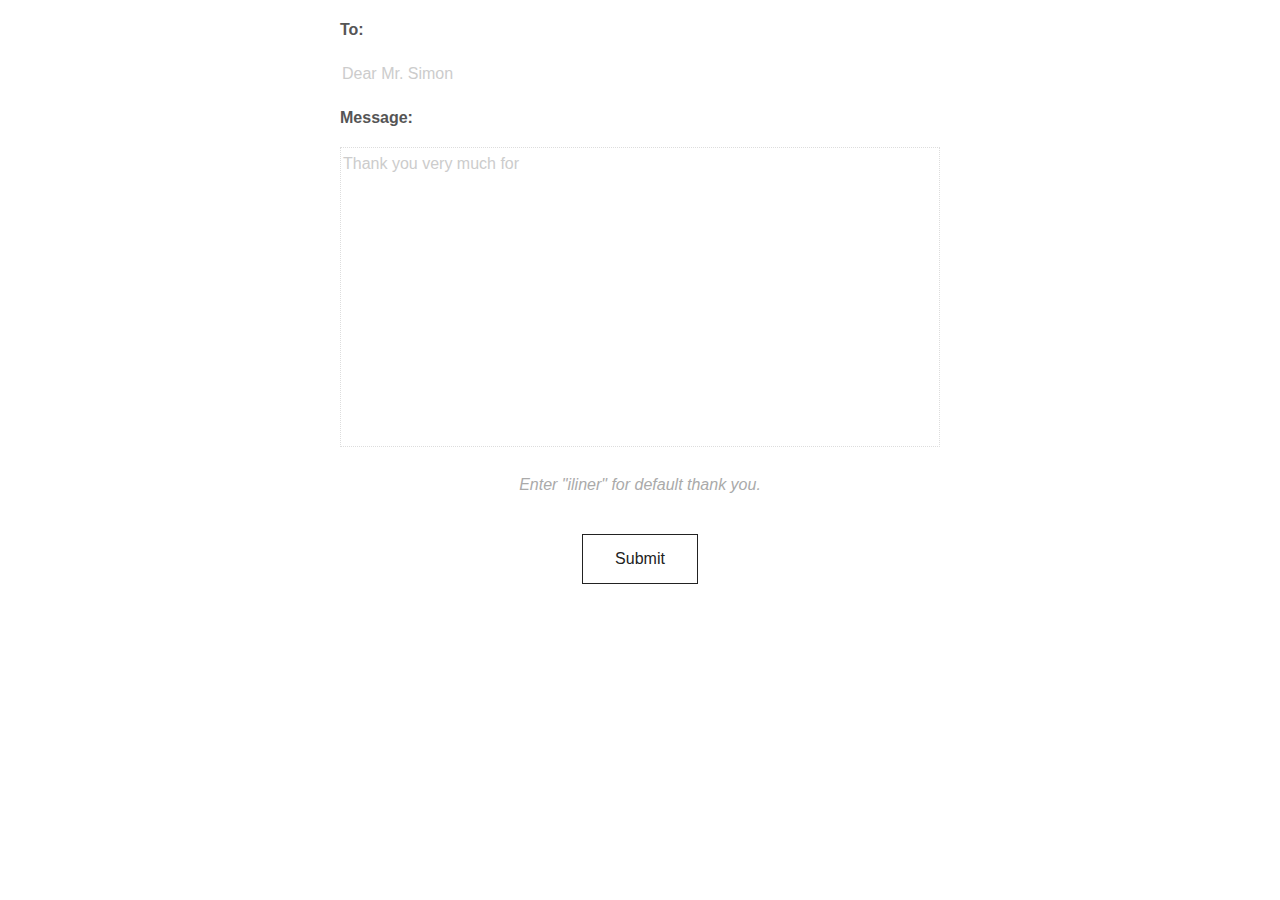
==== email/index.html @ 86c61c5c "Added logo white for email" ====
<!DOCTYPE html>
<html lang="en">

<head>
    <title>Steven Simon</title>
    <meta charset="utf-8">
    <meta name="viewport" content="width=device-width">
    <link rel="SHORTCUT ICON" HREF="https://stevenraysimon.github.io/caricatures/images/favicon.ico">
    <style type="text/css">
        /* Client specific styles */
        #outlook a {
            padding: 0;
        }

        .ReadMsgBody,
        .ExternalClass {
            width: 100%;
        }

        .ExternalClass,
        .ExternalClass p,
        .ExternalClass span,
        .ExternalClass font,
        .ExternalClass td,
        .ExternalClass div {
            line-height: 100%;
        }

        body,
        table,
        td,
        a {
            -webkit-text-size-adjust: 100%;
            -ms-text-size-adjust: 100%;
        }

        table,
        td {
            mso-table-lspace: 0pt;
            mso-table-rspace: 0pt;
        }

        img {
            -ms-interpolation-mode: bicubic;
        }

        /* Reset styles */
        body {
            margin: 0;
            padding: 0;
        }

        img {
            border: 0;
            height: auto;
            line-height: 100%;
            outline: none;
            text-decoration: none;
        }

        table {
            border-collapse: collapse !important;
        }

        body {
            height: 100% !important;
            margin: 0;
            padding: 0;
            width: 100% !important;
        }

        /* Mobile Styles */
        @media screen and (max-width: 525px) {

            /* Full Width Tables */
            table[class="responsive-table"] {
                width: 100% !important;
            }

            /* Full Width Images */
            img[class="img-max"] {
                max-width: 100% !important;
                height: auto !important;

            }

        }

        #copyMe {
            display: block;
            position: relative;
            z-index: 0;
            display: none;
            background-color: #fff;
        }



        #formInput {
            display: block;
            position: absolute;
            background-color: white;
            width: 100%;
            height: 100%;
            margin: auto;
            text-align: center;
            font-family: Verdana, sans-serif;
            font-weight: 700;
            font-size: 1em;
            color: #555;
            line-height: 27px;
            -webkit-font-smoothing: antialiased !important;
            -moz-osx-font-smoothing: grayscale;
            z-index: 1;
        }

        #formInput textarea {
            width: 100%;
            height: 300px;
            margin: 0 auto;
            box-sizing: border-box;
            -moz-box-sizing: border-box;
            -webkit-box-sizing: border-box;
            border: 1px #DDD dotted;
            font-family: Verdana, sans-serif;
            font-weight: 300;
            font-size: 1em;
            color: #555;
            line-height: 27px;
            -webkit-font-smoothing: antialiased !important;
            -moz-osx-font-smoothing: grayscale;
            resize: none;
            outline: 0;
        }

        #hint {
            font-family: Verdana, sans-serif;
            font-weight: 300;
            font-size: 1em;
            color: #AAA;
            line-height: 27px;
            -webkit-font-smoothing: antialiased !important;
            -moz-osx-font-smoothing: grayscale;
            font-style: italic;
        }

        #to {
            font-family: Verdana, sans-serif;
            font-weight: 300;
            font-size: 1em;
            color: #555;
            line-height: 27px;
            -webkit-font-smoothing: antialiased !important;
            -moz-osx-font-smoothing: grayscale;
            width: 100%;
            box-sizing: border-box;
            -moz-box-sizing: border-box;
            -webkit-box-sizing: border-box;
            border: 0;
            outline: 0;
        }

        ::placeholder {
            color: #CCC;
        }

        .formText {
            float: left;
        }

        form {
            max-width: 600px;
            background-color: white;
            margin: auto;
            padding: 0 20px 0 20px;
        }

        #submito,
        #copyo {
            background-color: white;
            border: 1px #222 solid;
            color: #222;
            padding: 15px 32px;
            text-align: center;
            text-decoration: none;
            display: inline-block;
            margin-top: 20px;
            font-size: 16px;
            font-family: Verdana, sans-serif;
            outline: 0;
            margin-bottom: 40px;
            -webkit-appearance: none;
            border-radius: 0px;
        }

        #copyo {
            margin: auto;
            display: block;
            margin-bottom: 40px;
        }

        #submito:hover,
        #copyo:hover {
            background-color: #222;
            color: white;
            cursor: pointer;
            outline: 0;
        }

        #submito:active,
        #copyo:active {
            background-color: #000;
            outline: 0;
        }

        .rawLogo {
            font-family: 'Montserrat', Verdana, sans-serif;
            font-size: 1.5em;
            color: #222;
            line-height: 27px;
            -webkit-font-smoothing: antialiased !important;
            -moz-osx-font-smoothing: grayscale;
            text-align: center;
            text-transform: lowercase;
            font-weight: 500;
        }

        .rawLogo:hover {
            color: #444;
            transition: 0.6s;
        }

        .rawLogo:active {
            color: #000;
            transition: 0s;
        }

        @media (prefers-color-scheme: dark) {
            .dark-theme {
                display: block !important;
            }

            .light-theme {
                display: none !important;
            }
        }
    </style>
</head>

<script src="https://code.jquery.com/jquery-3.6.1.slim.min.js"
    integrity="sha256-w8CvhFs7iHNVUtnSP0YKEg00p9Ih13rlL9zGqvLdePA=" crossorigin="anonymous"></script>
<script type="text/javascript">
    document.addEventListener("DOMContentLoaded", function () {

        $('#submito').click(function () {

            $('#copyMe').css('display', 'block');
            //Put in the date
            $('#date').text(formatDate(new Date()));

            //Get the values
            var to = document.getElementById('to').value;
            var message = document.getElementById('message').value;

            if (to == '') {
                alert("Send to who?");
            } else {
                to = to + ',';
                $('#who').text(to);

                if (message == '') {
                    alert("Where's the message?");
                } else {
                    var portfolio = '<a href="https://stevenraysimon.github.io/caricatures/" target="_blank"style="color:#437DFF;text-decoration:none;">stevenraysimon.github.io/caricatures</a>';
                    portfolio = $(portfolio);
                    //portfolio = $('textarea').html().replace(/\n/g, "<br />")

                    // mylink = mylink.style.color = '#Ff0';
                    if (message.indexOf('iliner') > -1) {

                        var event = prompt("Event:");
                        var eventDate = prompt("Date:");
                        message = message.replace('iliner', 'My name is Steven and I do caricatures. I was wondering if I could do caricatures at ' + event + ' on ' + eventDate + '. This would be of no cost to you. You can learn more about me by visiting my website ');
                        $('#letter').text(message);
                        $('#letter').append(portfolio);
                        $('#letter').append('. ');

                        $('#formInput').css('display', 'none');
                    } else {
                        $('#letter').text(message);
                        $('#formInput').css('display', 'none');
                    }
                }

            }

        });//Submit Button click

        $('#copyo').click(function () {

            //Select the text
            selectText('copyMe');
            document.execCommand('copy');

        });//Copy Button click

    });//Doc Ready


    function formatDate(date) {
        var monthNames = [
            "January", "February", "March",
            "April", "May", "June", "July",
            "August", "September", "October",
            "November", "December"
        ];

        var day = date.getDate();
        var monthIndex = date.getMonth();
        var year = date.getFullYear();

        return monthNames[monthIndex] + ' ' + day + ', ' + year;
    }

    function selectText(containerid) {
        if (document.selection) { // IE
            var range = document.body.createTextRange();
            range.moveToElementText(document.getElementById(containerid));
            range.select();
        } else if (window.getSelection) {
            var range = document.createRange();
            range.selectNode(document.getElementById(containerid));
            window.getSelection().removeAllRanges();
            window.getSelection().addRange(range);
        }
    }
</script>

<div id="formInput">
    <form>
        <p class="formText">To:</p>
        <input id="to" type="text" placeholder="Dear Mr. Simon"><br>
        <p class="formText">Message:</p>
        <textarea id="message" placeholder="Thank you very much for"></textarea>
    </form>
    <p id="hint">Enter "iliner" for default thank you.</p>
    <input id="submito" type="submit" value="Submit">
</div>

<body style="margin: 0; padding: 0">
    <!--Hidden Preheader text-->
    <div
        style="display: none; font-size: 1px; color: #fefefe; line-height: 1px; font-family:Verdana, sans-serif; max-height: 0px; max-width: 0px; opacity: 0; overflow: hidden;">
        Thank you for your time!</div>

    <div id="copyMe">
        <!--Logo-->
        <table border="0" cellpadding="0" cellspacing="0" width="100%"><!--body-->
            <tr>
                <td>
                    <table border="0" cellpadding="0" cellspacing="0" class="responsive-table"
                        style="margin: auto; max-width:600px;"><!--wrapper-->
                        <tr>
                            <td>
                                <table border="0" cellpadding="0" cellspacing="0" width="100%"
                                    style="text-align: center;"><!--content-->
                                    <tr>
                                        <td><a href="https://stevenraysimon.github.io/caricatures/" target="_blank"
                                                style="text-decoration: none;"><img
                                                    src="https://stevenraysimon.github.io/caricatures/images/logo.png"
                                                    alt="Steven Simon Logo"
                                                    style="max-width: 200px; padding: 30px; display: block;"
                                                    class="dark-theme"><img
                                                    src="https://stevenraysimon.github.io/caricatures/images/logo-white.png"
                                                    alt="Steven Simon Logo"
                                                    style="max-width: 200px; padding: 30px; display: none;"
                                                    class="light-theme"></a></td>
                                    </tr>
                                </table>
                            </td>
                        </tr>
                    </table>
                </td>
            </tr>
        </table>
        <!--Text-->
        <table border="0" cellpadding="0" cellspacing="0" width="100%"><!--body-->
            <tr>
                <td bgcolor="#ffffff" align="center" style="padding: 15px 15px 60px 15px;" class="section-padding">
                    <table border="0" cellpadding="0" cellspacing="0" class="responsive-table"
                        style="margin: auto;  max-width:600px;"><!--wrapper-->
                        <tr>
                            <td>
                                <table border="0" cellpadding="0" cellspacing="0" width="100%"
                                    style="text-align: left;"><!--content-->
                                    <tr>
                                        <td id="date"
                                            style="font-family:Verdana, sans-serif;font-weight: 300;font-size: 1em;color: #222;line-height: 27px;-webkit-font-smoothing: antialiased !important;-moz-osx-font-smoothing: grayscale;font-weight:300; padding-top:20px;">
                                            date</td>
                                    </tr>
                                    <tr>
                                        <td id="who"
                                            style="font-family:Verdana, sans-serif;font-weight: 300;font-size: 1em;color: #222;line-height: 27px;-webkit-font-smoothing: antialiased !important;-moz-osx-font-smoothing: grayscale;font-weight:300; padding-top:20px;">
                                            who</td>
                                    </tr>
                                    <tr>
                                        <td id="letter"
                                            style="font-family:Verdana, sans-serif;font-weight: 300;font-size: 1em;color: #222;line-height: 27px;-webkit-font-smoothing: antialiased !important;-moz-osx-font-smoothing: grayscale;font-weight:300; padding-top:20px;">
                                            message</td>
                                    </tr>
                                    <tr>
                                        <td
                                            style="font-family:Verdana, sans-serif;font-weight: 300;font-size: 1em;color: #222;line-height: 27px;-webkit-font-smoothing: antialiased !important;-moz-osx-font-smoothing: grayscale;font-weight:300; padding-top:20px;">
                                            Thank you very much!<br>Steven Simon<br>
                                        </td>
                                    </tr>
                                    <tr>
                                        <td style="text-decoration:none;">
                                            <a style="color: #437DFF;text-decoration: none; font-family:Verdana, sans-serif;font-weight: 300;font-size: 1em;"
                                                href="tel:346.373.0801" target="_blank"
                                                title="phone">346.373.0801</a><br>
                                            <a style="color: #437DFF;text-decoration: none; font-family:Verdana, sans-serif;font-weight: 300;font-size: 1em;"
                                                href="mailto:stevenraysimon@gmail.com"
                                                title="email">stevenraysimon@gmail.com</a><br>
                                            <a style="color:#437DFF;text-decoration:none; font-family:Verdana, sans-serif;font-weight: 300;font-size: 1em;"
                                                href="https://stevenraysimon.github.io/caricatures/" target="_blank"
                                                title="portfolio">stevenraysimon.github.io/caricatures</a>
                                        </td>
                                    </tr>
                                </table>
                            </td>
                        </tr>
                    </table>
                </td>
            </tr>
        </table>
    </div><!--Close copyMe-->
    <input id="copyo" type="submit" value="Copy">
</body>

</html>
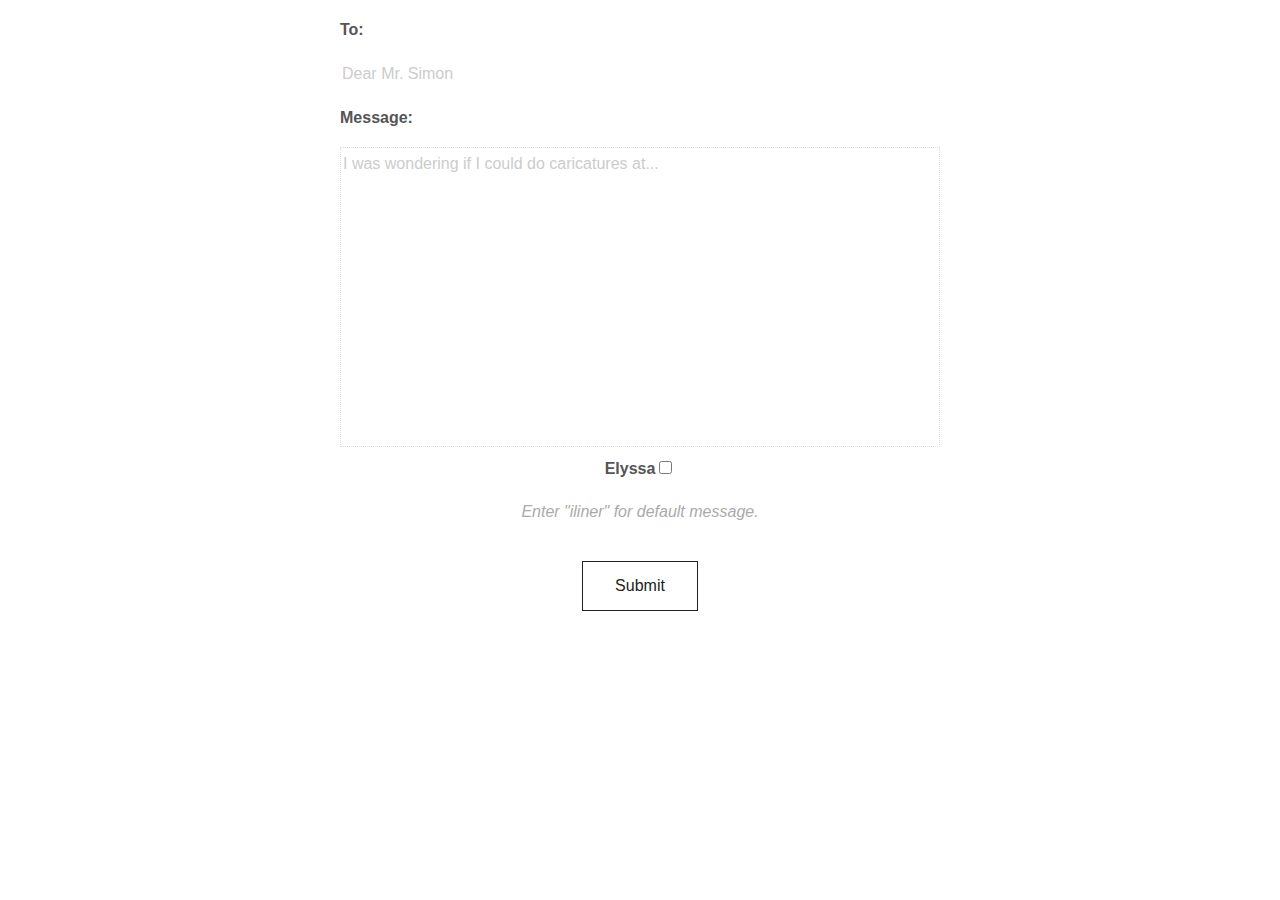
==== commit 4a89205e: "Added Elyssa to email" ====
--- a/email/index.html
+++ b/email/index.html
@@ -252,6 +252,26 @@
 <script type="text/javascript">
     document.addEventListener("DOMContentLoaded", function () {
 
+        $('#elyssa').css('display', 'none');
+        $('#elyssa-name').css('display', 'none');
+
+        // If Elyssa
+        $('#elyssa-check').change(function () {
+
+            if ($('#elyssa-check').is(':checked')) {
+                $('#steven').css('display', 'none');
+                $('#steven-name').css('display', 'none');
+                $('#elyssa').css('display', 'block');
+                $('#elyssa-name').css('display', 'block');
+            } else {
+                $('#elyssa').css('display', 'none');
+                $('#elyssa-name').css('display', 'none');
+                $('#steven').css('display', 'block');
+                $('#steven-name').css('display', 'block');
+            }
+
+        });//Elyssa checked
+
         $('#submito').click(function () {
 
             $('#copyMe').css('display', 'block');
@@ -280,7 +300,19 @@
 
                         var event = prompt("Event:");
                         var eventDate = prompt("Date:");
-                        message = message.replace('iliner', 'My name is Steven and I do caricatures. I was wondering if I could do caricatures at ' + event + ' on ' + eventDate + '. This would be of no cost to you. You can learn more about me by visiting my website ');
+                        var name = 'Steven';
+                        var work = 'do caricatures';
+                        var noun = 'I';
+                        if ($('#elyssa-check').is(':checked')) {
+                            name = 'Elyssa';
+                            work = 'manage caricature events';
+                            noun = 'we';
+                        } else {
+                            name = 'Steven';
+                            work = 'draw caricatures';
+                            noun = 'I';
+                        }
+                        message = message.replace('iliner', 'My name is ' + name + ' and I ' + work + '. I was wondering if ' + noun + ' could do caricatures at ' + event + ' on ' + eventDate + '. This would be of no cost to you. You can learn more about Caricatures by Steven Simon by visiting ');
                         $('#letter').text(message);
                         $('#letter').append(portfolio);
                         $('#letter').append('. ');
@@ -341,9 +373,10 @@
         <p class="formText">To:</p>
         <input id="to" type="text" placeholder="Dear Mr. Simon"><br>
         <p class="formText">Message:</p>
-        <textarea id="message" placeholder="Thank you very much for"></textarea>
+        <textarea id="message" placeholder="I was wondering if I could do caricatures at..."></textarea>
+        <label for="checkbox">Elyssa</label><input type="checkbox" id="elyssa-check" name="checkbox">
     </form>
-    <p id="hint">Enter "iliner" for default thank you.</p>
+    <p id="hint">Enter "iliner" for default message.</p>
     <input id="submito" type="submit" value="Submit">
 </div>
 
@@ -409,12 +442,29 @@
                                             message</td>
                                     </tr>
                                     <tr>
-                                        <td
-                                            style="font-family:Verdana, sans-serif;font-weight: 300;font-size: 1em;color: #222;line-height: 27px;-webkit-font-smoothing: antialiased !important;-moz-osx-font-smoothing: grayscale;font-weight:300; padding-top:20px;">
-                                            Thank you very much!<br>Steven Simon<br>
+                                        <td style="font-family:Verdana, sans-serif;font-weight: 300;font-size: 1em;color: #222;line-height: 27px;-webkit-font-smoothing: antialiased !important;-moz-osx-font-smoothing: grayscale;font-weight:300; padding-top:20px;"
+                                            id="elyssa-name">
+                                            Thank you very much!<br>Elyssa Tobias<br><i>Event Manager</i><br>
                                         </td>
-                                    </tr>
-                                    <tr>
+                                        <td style="font-family:Verdana, sans-serif;font-weight: 300;font-size: 1em;color: #222;line-height: 27px;-webkit-font-smoothing: antialiased !important;-moz-osx-font-smoothing: grayscale;font-weight:300; padding-top:20px;"
+                                            id="steven-name">
+                                            Thank you very much!<br>Steven Simon<br><i>Caricaturist & Owner</i><br>
+                                        </td>
+                                    </tr>
+                                    <tr id="elyssa">
+                                        <td style="text-decoration:none;">
+                                            <a style="color: #437DFF;text-decoration: none; font-family:Verdana, sans-serif;font-weight: 300;font-size: 1em;"
+                                                href="tel:713.628.7966" target="_blank"
+                                                title="phone">713.628.7966</a><br>
+                                            <a style="color: #437DFF;text-decoration: none; font-family:Verdana, sans-serif;font-weight: 300;font-size: 1em;"
+                                                href="mailto:elyssateresa@gmail.com"
+                                                title="email">elyssateresa@gmail.com</a><br>
+                                            <a style="color:#437DFF;text-decoration:none; font-family:Verdana, sans-serif;font-weight: 300;font-size: 1em;"
+                                                href="https://stevenraysimon.github.io/caricatures/" target="_blank"
+                                                title="portfolio">stevenraysimon.github.io/caricatures</a>
+                                        </td>
+                                    </tr>
+                                    <tr id="steven">
                                         <td style="text-decoration:none;">
                                             <a style="color: #437DFF;text-decoration: none; font-family:Verdana, sans-serif;font-weight: 300;font-size: 1em;"
                                                 href="tel:346.373.0801" target="_blank"
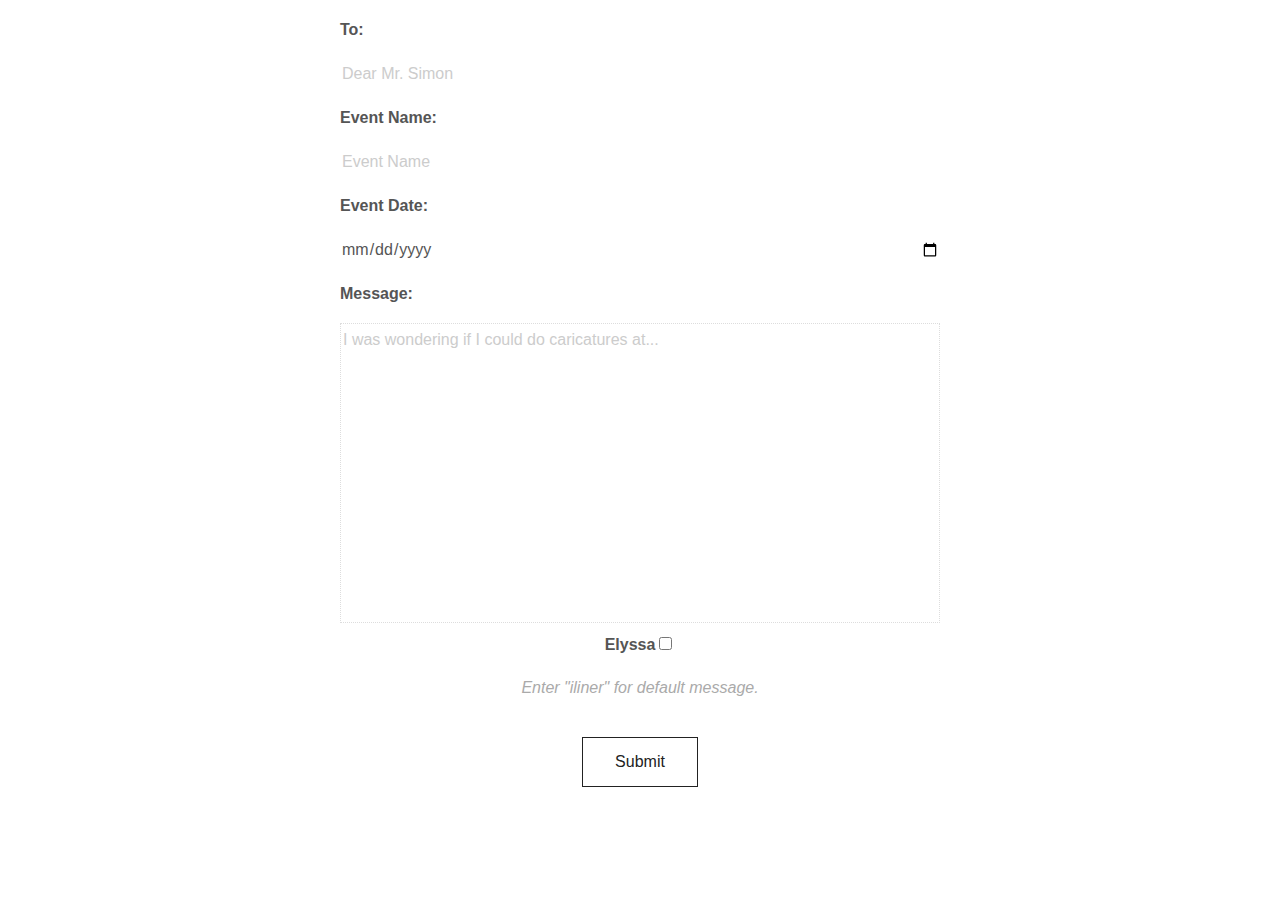
==== commit da9f709b: "Fixed email form" ====
--- a/email/index.html
+++ b/email/index.html
@@ -144,7 +144,7 @@
             font-style: italic;
         }
 
-        #to {
+        .formInput {
             font-family: Verdana, sans-serif;
             font-weight: 300;
             font-size: 1em;
@@ -188,12 +188,28 @@
             font-size: 16px;
             font-family: Verdana, sans-serif;
             outline: 0;
-            margin-bottom: 40px;
+            margin-bottom: 30px;
             -webkit-appearance: none;
             border-radius: 0px;
         }
 
-        #copyo {
+        #copyHtmlBtn {
+            font-family: Verdana, sans-serif;
+            text-align: center;
+            font-size: 90%;
+            color: #999;
+        }
+
+        #copyHtmlBtn:hover {
+            color: #777;
+        }
+
+        #copyHtmlBtn:active {
+            color: #555;
+        }
+
+        #copyo,
+        #copyHtmlBtn {
             margin: auto;
             display: block;
             margin-bottom: 40px;
@@ -244,6 +260,16 @@
                 display: none !important;
             }
         }
+
+        @media (prefers-color-scheme: light) {
+            .dark-theme {
+                display: none !important;
+            }
+
+            .light-theme {
+                display: block !important;
+            }
+        }
     </style>
 </head>
 
@@ -280,7 +306,17 @@
 
             //Get the values
             var to = document.getElementById('to').value;
+            var event = document.getElementById('event').value;
+            var eventDate = document.getElementById("eventDate").value;
             var message = document.getElementById('message').value;
+
+            //Set the date
+            var eventDateObject = new Date(eventDate);
+            eventDateObject.setHours(0, 0, 0, 0); // Set time to midnight
+            eventDateObject.setDate(eventDateObject.getDate() + 1); // Increase date by one day
+            var formattedEventDate = convertDate(eventDateObject);
+            var dayOfWeekDay = getDayOfWeek(eventDateObject);
+            eventDate = dayOfWeekDay + ' ' + formattedEventDate;
 
             if (to == '') {
                 alert("Send to who?");
@@ -298,10 +334,9 @@
                     // mylink = mylink.style.color = '#Ff0';
                     if (message.indexOf('iliner') > -1) {
 
-                        var event = prompt("Event:");
-                        var eventDate = prompt("Date:");
+                        // var eventDate = prompt("Date:");
                         var name = 'Steven';
-                        var work = 'do caricatures';
+                        var work = 'draw caricatures';
                         var noun = 'I';
                         if ($('#elyssa-check').is(':checked')) {
                             name = 'Elyssa';
@@ -312,7 +347,7 @@
                             work = 'draw caricatures';
                             noun = 'I';
                         }
-                        message = message.replace('iliner', 'My name is ' + name + ' and I ' + work + '. I was wondering if ' + noun + ' could do caricatures at ' + event + ' on ' + eventDate + '. This would be of no cost to you. You can learn more about Caricatures by Steven Simon by visiting ');
+                        message = message.replace('iliner', 'My name is ' + name + ' and I ' + work + '. I was wondering if ' + noun + ' could draw caricatures at ' + event + ' on ' + eventDate + '. This would be of no cost to you. You can learn more about Caricatures by Steven Simon by visiting ');
                         $('#letter').text(message);
                         $('#letter').append(portfolio);
                         $('#letter').append('. ');
@@ -335,6 +370,18 @@
             document.execCommand('copy');
 
         });//Copy Button click
+
+        // JavaScript code to copy HTML to clipboard
+        document.getElementById('copyHtmlBtn').addEventListener('click', function () {
+            var copyMe = document.getElementById('copyMe');
+            var copiedHTML = copyMe.outerHTML;
+            // Copy the HTML content to the clipboard
+            navigator.clipboard.writeText(copiedHTML).then(function () {
+                alert('HTML copied to clipboard!');
+            }, function (err) {
+                console.error('Failed to copy HTML code: ', err);
+            });
+        });//Copy HTML Button click
 
     });//Doc Ready
 
@@ -366,12 +413,28 @@
             window.getSelection().addRange(range);
         }
     }
+
+    // Function to format date as "Month Day, Year" (e.g., "May 1, 2024")
+    function convertDate(date) {
+        var options = { year: "numeric", month: "long", day: "numeric" };
+        return date.toLocaleDateString("en-US", options);
+    }
+
+    // Function to get the day of the week (e.g., "Monday", "Tuesday", etc.)
+    function getDayOfWeek(date) {
+        var days = ['Sunday', 'Monday', 'Tuesday', 'Wednesday', 'Thursday', 'Friday', 'Saturday'];
+        return days[date.getDay()];
+    }
 </script>
 
 <div id="formInput">
     <form>
         <p class="formText">To:</p>
-        <input id="to" type="text" placeholder="Dear Mr. Simon"><br>
+        <input id="to" type="text" placeholder="Dear Mr. Simon" class="formInput"><br>
+        <p class="formText">Event Name:</p>
+        <input id="event" type="text" placeholder="Event Name" class="formInput"><br>
+        <p class="formText">Event Date:</p>
+        <input id="eventDate" type="date" placeholder="Event Date" class="formInput"><br>
         <p class="formText">Message:</p>
         <textarea id="message" placeholder="I was wondering if I could do caricatures at..."></textarea>
         <label for="checkbox">Elyssa</label><input type="checkbox" id="elyssa-check" name="checkbox">
@@ -399,15 +462,27 @@
                                     style="text-align: center;"><!--content-->
                                     <tr>
                                         <td><a href="https://stevenraysimon.github.io/caricatures/" target="_blank"
-                                                style="text-decoration: none;"><img
-                                                    src="https://stevenraysimon.github.io/caricatures/images/logo.png"
-                                                    alt="Steven Simon Logo"
-                                                    style="max-width: 200px; padding: 30px; display: block;"
-                                                    class="dark-theme"><img
-                                                    src="https://stevenraysimon.github.io/caricatures/images/logo-white.png"
+                                                style="text-decoration: none;">
+                                                <!--[if !mso]><!-->
+                                                <img src="https://stevenraysimon.github.io/caricatures/images/logo.png"
+                                                    alt="Steven Simon Logo" style="max-width: 200px; padding: 30px;"
+                                                    class="dark-theme">
+                                                <!--<![endif]-->
+                                                <!--[if mso]>
+                                            <v:rect xmlns:v="urn:schemas-microsoft-com:vml" fill="true" stroke="false" style="width:200px;height:200px;">
+                                                <v:fill type="frame" src="https://stevenraysimon.github.io/caricatures/images/logo.png" color="#ffffff" />
+                                                <v:textbox inset="0,0,0,0">
+                                            <![endif]-->
+                                                <img src="https://stevenraysimon.github.io/caricatures/images/logo-white.png"
                                                     alt="Steven Simon Logo"
                                                     style="max-width: 200px; padding: 30px; display: none;"
-                                                    class="light-theme"></a></td>
+                                                    class="light-theme">
+                                                <!--[if mso]>
+                                                </v:textbox>
+                                            </v:rect>
+                                            <![endif]-->
+                                            </a>
+                                        </td>
                                     </tr>
                                 </table>
                             </td>
@@ -486,6 +561,7 @@
         </table>
     </div><!--Close copyMe-->
     <input id="copyo" type="submit" value="Copy">
+    <a href="#" id="copyHtmlBtn" title="Copy HTML">Copy HTML</a>
 </body>
 
 </html>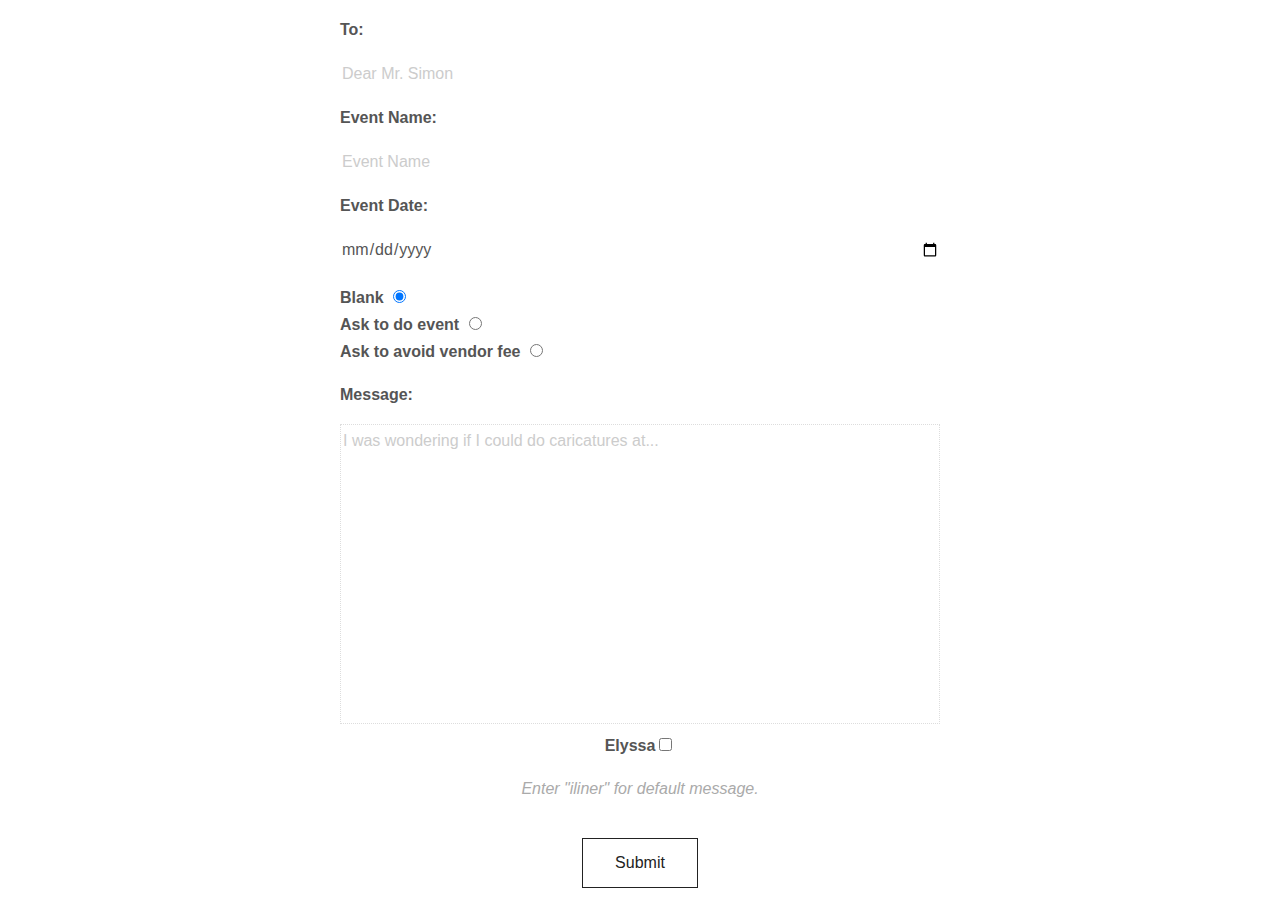
==== commit 41be2c56: "Added new features to email" ====
--- a/email/index.html
+++ b/email/index.html
@@ -229,6 +229,15 @@
             outline: 0;
         }
 
+        .radios {
+            margin-top: 20px;
+            text-align: left;
+        }
+
+        input[type="checkbox"]::-ms-check:hover {
+            cursor: pointer;
+        }
+
         .rawLogo {
             font-family: 'Montserrat', Verdana, sans-serif;
             font-size: 1.5em;
@@ -251,6 +260,10 @@
             transition: 0s;
         }
 
+        #letter a {
+            display: inline;
+        }
+
         @media (prefers-color-scheme: dark) {
             .dark-theme {
                 display: block !important;
@@ -298,7 +311,55 @@
 
         });//Elyssa checked
 
+        document.querySelectorAll('input[type="radio"]').forEach(radio => {
+            radio.addEventListener('change', function () {
+                var message = document.getElementById('message');
+                if (this.id === 'default-check') {
+                    message.value = '';
+                    message.placeholder = "Type your message here...";
+                } else if (this.id === 'ask-check') {
+                    // Set the date
+                    var eventDate = document.getElementById("eventDate").value;
+                    var eventDateObject = new Date(eventDate);
+                    if (!isNaN(eventDateObject.getTime())) { // Check if the date is valid
+                        eventDateObject.setHours(0, 0, 0, 0); // Set time to midnight
+                        eventDateObject.setDate(eventDateObject.getDate() + 1); // Increase date by one day
+                        var formattedEventDate = convertDate(eventDateObject);
+                        var dayOfWeekDay = getDayOfWeek(eventDateObject);
+                        eventDate = dayOfWeekDay + ' ' + formattedEventDate;
+                    } else {
+                        eventDate = ""; // Reset eventDate if it's invalid
+                    }
+
+                    var portfolio = '<a href="https://stevenraysimon.github.io/caricatures/" target="_blank" style="color:#437DFF;text-decoration:none;">stevenraysimon.github.io/caricatures</a>';
+                    portfolio = $(portfolio);
+                    var name = 'Steven';
+                    var work = 'draw caricatures';
+                    var noun = 'I';
+                    if ($('#elyssa-check').is(':checked')) {
+                        name = 'Elyssa';
+                        work = 'manage caricature events';
+                        noun = 'we';
+                    } else {
+                        name = 'Steven';
+                        work = 'draw caricatures';
+                        noun = 'I';
+                    }
+                    message.value = 'My name is ' + name + ' and I ' + work + '. I was wondering if ' + noun + ' could draw caricatures at ' + document.getElementById('event').value + ' on ' + eventDate + '. This would be of no cost to you. You can learn more about Caricatures by Steven Simon by visiting ';
+
+                } else if (this.id === 'vendor-check') {
+                    message.value = "We're excited about the possibility of providing caricature services for your event! However, we're working with a tight budget, and vendor prices are a concern.\n\n" +
+                        "Our commitment to supporting Catholic Churches in Houston means we strive to keep our prices affordable. While our usual rate is $100 per hour, we'd like to offer a special rate of $75 per hour for a minimum of two hours, providing free caricatures for your guests.\n\n" +
+                        "We believe this will add a unique and memorable touch to your event. Let's chat more about how we can make it work for both of us!"
+
+                }
+            });
+        });
+
+
         $('#submito').click(function () {
+
+            $('html, body').scrollTop(0);
 
             $('#copyMe').css('display', 'block');
             //Put in the date
@@ -327,36 +388,23 @@
                 if (message == '') {
                     alert("Where's the message?");
                 } else {
-                    var portfolio = '<a href="https://stevenraysimon.github.io/caricatures/" target="_blank"style="color:#437DFF;text-decoration:none;">stevenraysimon.github.io/caricatures</a>';
-                    portfolio = $(portfolio);
-                    //portfolio = $('textarea').html().replace(/\n/g, "<br />")
-
-                    // mylink = mylink.style.color = '#Ff0';
-                    if (message.indexOf('iliner') > -1) {
-
-                        // var eventDate = prompt("Date:");
-                        var name = 'Steven';
-                        var work = 'draw caricatures';
-                        var noun = 'I';
-                        if ($('#elyssa-check').is(':checked')) {
-                            name = 'Elyssa';
-                            work = 'manage caricature events';
-                            noun = 'we';
-                        } else {
-                            name = 'Steven';
-                            work = 'draw caricatures';
-                            noun = 'I';
-                        }
-                        message = message.replace('iliner', 'My name is ' + name + ' and I ' + work + '. I was wondering if ' + noun + ' could draw caricatures at ' + event + ' on ' + eventDate + '. This would be of no cost to you. You can learn more about Caricatures by Steven Simon by visiting ');
-                        $('#letter').text(message);
-                        $('#letter').append(portfolio);
-                        $('#letter').append('. ');
-
-                        $('#formInput').css('display', 'none');
-                    } else {
-                        $('#letter').text(message);
-                        $('#formInput').css('display', 'none');
+                    var portfolioLink = 'https://stevenraysimon.github.io/caricatures/';
+                    var portfolioHTML = '<a href="' + portfolioLink + '" target="_blank" style="color:#437DFF;text-decoration:none; display:inline-block;">stevenraysimon.github.io/caricatures</a>';
+
+                    $('#letter').html(message.replace(portfolioLink, portfolioHTML));
+
+                    // Replace newline characters with <br> tags and set the HTML content
+                    $('#letter').html(message.replace(/\n\n/g, '<br><br>').replace(/\n/g, '<br>'));
+                    if (document.getElementById('ask-check').checked) {
+                        $('#letter').append(portfolioHTML);
                     }
+
+                    // Set the text content of the element
+                    //$('#letter').text(message);
+
+                    //$('#letter').replace('https://stevenraysimon.github.io/caricatures/', portfolio);
+
+                    $('#formInput').css('display', 'none');
                 }
 
             }
@@ -435,6 +483,16 @@
         <input id="event" type="text" placeholder="Event Name" class="formInput"><br>
         <p class="formText">Event Date:</p>
         <input id="eventDate" type="date" placeholder="Event Date" class="formInput"><br>
+        <div class="radios">
+            <label for="default-check">Blank</label>
+            <input type="radio" id="default-check" name="radio" checked><br>
+
+            <label for="ask-check">Ask to do event</label>
+            <input type="radio" id="ask-check" name="radio"><br>
+
+            <label for="vendor-check">Ask to avoid vendor fee</label>
+            <input type="radio" id="vendor-check" name="radio"><br>
+        </div>
         <p class="formText">Message:</p>
         <textarea id="message" placeholder="I was wondering if I could do caricatures at..."></textarea>
         <label for="checkbox">Elyssa</label><input type="checkbox" id="elyssa-check" name="checkbox">
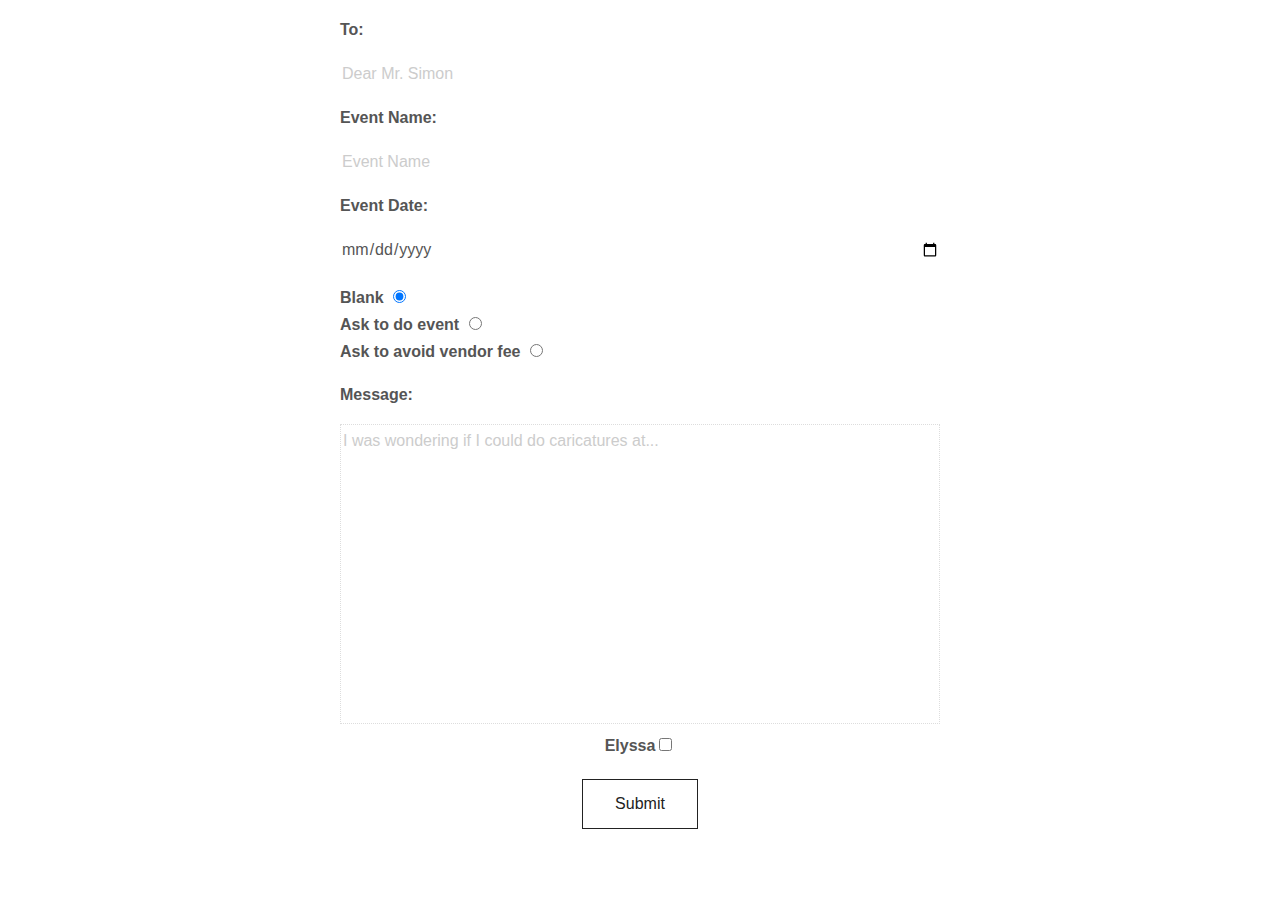
==== commit f7075bbe: "Removed iliner" ====
--- a/email/index.html
+++ b/email/index.html
@@ -497,7 +497,6 @@
         <textarea id="message" placeholder="I was wondering if I could do caricatures at..."></textarea>
         <label for="checkbox">Elyssa</label><input type="checkbox" id="elyssa-check" name="checkbox">
     </form>
-    <p id="hint">Enter "iliner" for default message.</p>
     <input id="submito" type="submit" value="Submit">
 </div>
 
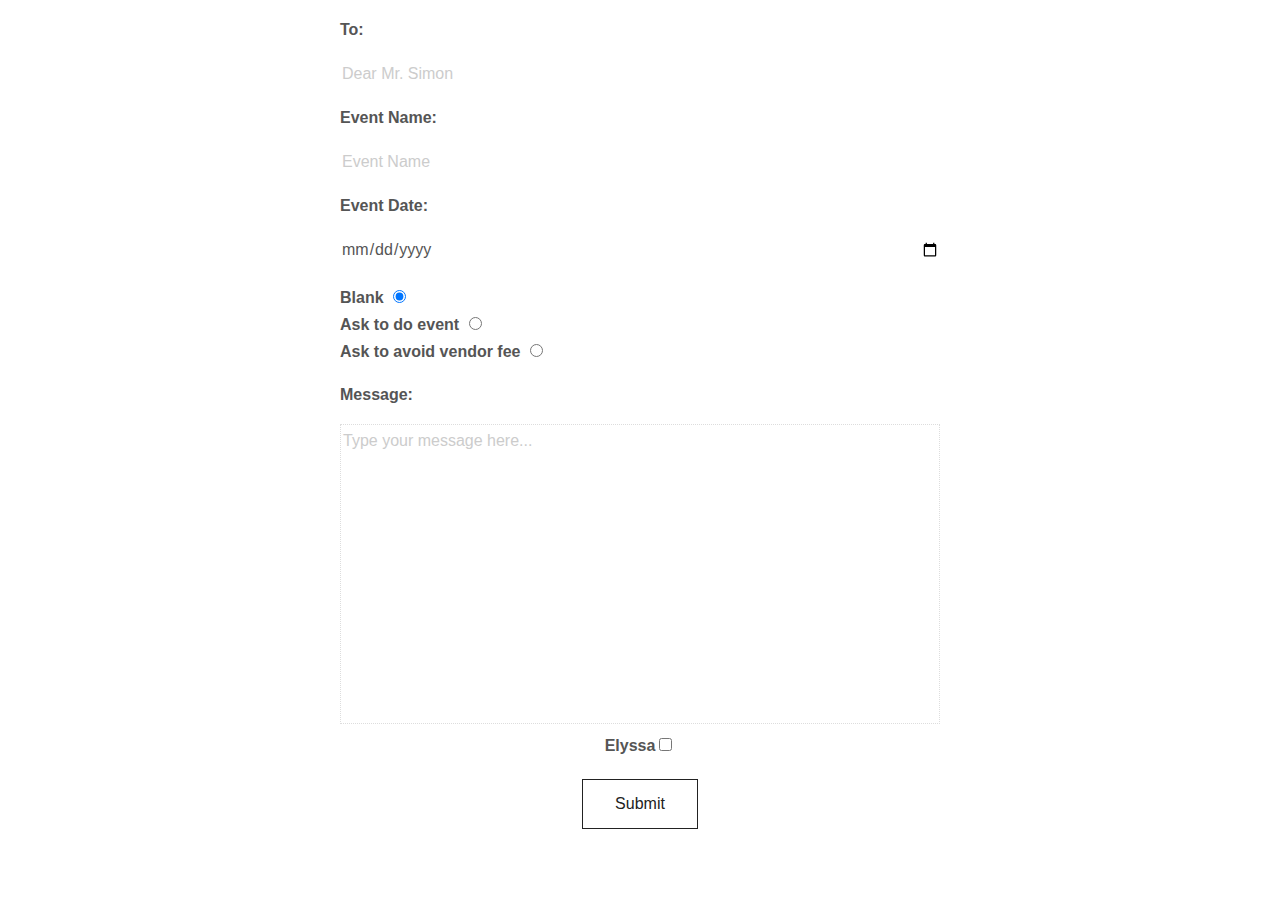
==== commit bcbfe887: "Fixed placeholder message text" ====
--- a/email/index.html
+++ b/email/index.html
@@ -494,7 +494,7 @@
             <input type="radio" id="vendor-check" name="radio"><br>
         </div>
         <p class="formText">Message:</p>
-        <textarea id="message" placeholder="I was wondering if I could do caricatures at..."></textarea>
+        <textarea id="message" placeholder="Type your message here..."></textarea>
         <label for="checkbox">Elyssa</label><input type="checkbox" id="elyssa-check" name="checkbox">
     </form>
     <input id="submito" type="submit" value="Submit">
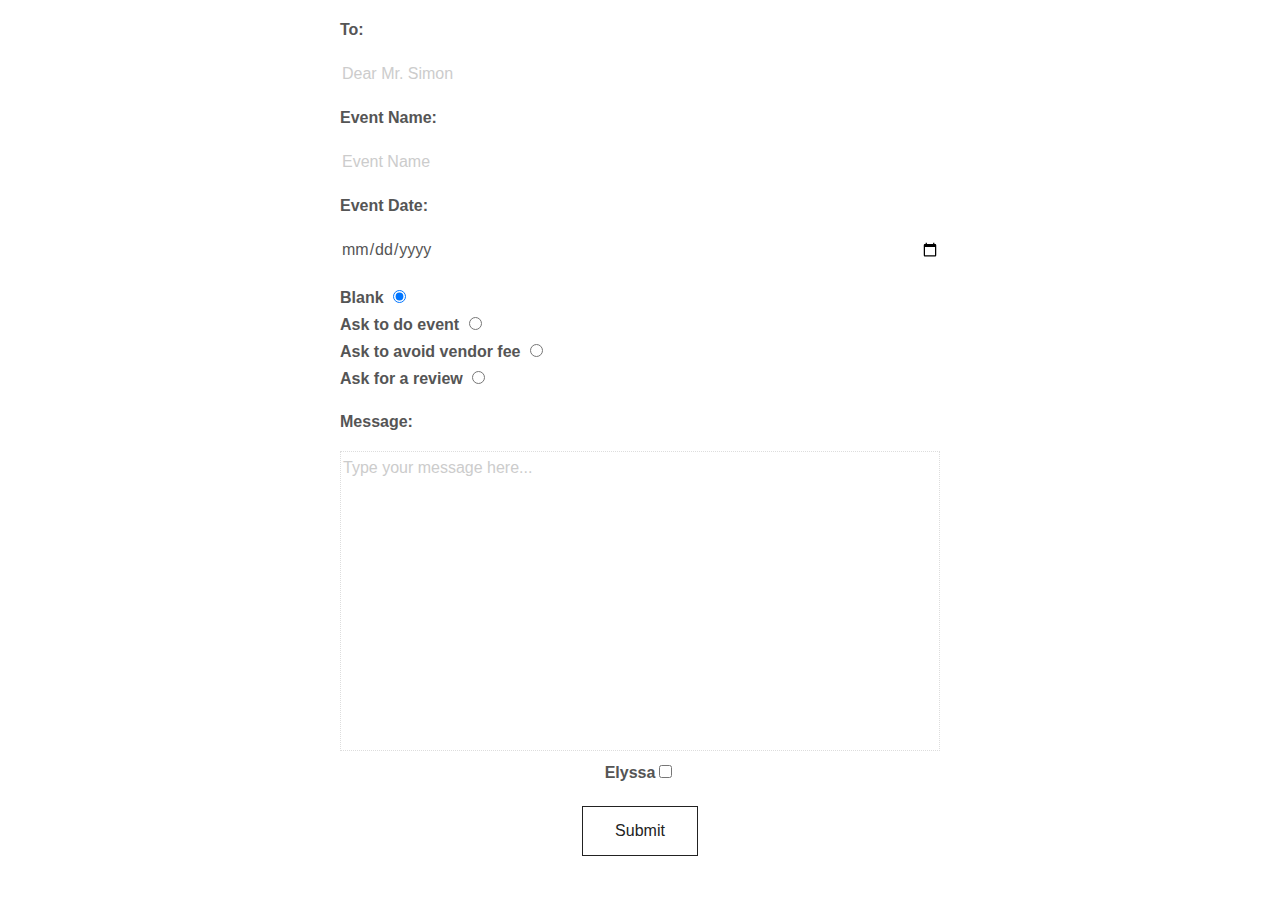
==== commit 4bf57e7f: "Added reviews to email" ====
--- a/email/index.html
+++ b/email/index.html
@@ -326,13 +326,11 @@
                         eventDateObject.setDate(eventDateObject.getDate() + 1); // Increase date by one day
                         var formattedEventDate = convertDate(eventDateObject);
                         var dayOfWeekDay = getDayOfWeek(eventDateObject);
-                        eventDate = dayOfWeekDay + ' ' + formattedEventDate;
+                        eventDate = dayOfWeekDay + ', ' + formattedEventDate;
                     } else {
                         eventDate = ""; // Reset eventDate if it's invalid
                     }
 
-                    var portfolio = '<a href="https://stevenraysimon.github.io/caricatures/" target="_blank" style="color:#437DFF;text-decoration:none;">stevenraysimon.github.io/caricatures</a>';
-                    portfolio = $(portfolio);
                     var name = 'Steven';
                     var work = 'draw caricatures';
                     var noun = 'I';
@@ -352,6 +350,8 @@
                         "Our commitment to supporting Catholic Churches in Houston means we strive to keep our prices affordable. While our usual rate is $100 per hour, we'd like to offer a special rate of $75 per hour for a minimum of two hours, providing free caricatures for your guests.\n\n" +
                         "We believe this will add a unique and memorable touch to your event. Let's chat more about how we can make it work for both of us!"
 
+                }  else if (this.id === 'review-check') {
+                    message.value = "I wanted to extend a huge thank you for having me to draw caricatures at " + document.getElementById('event').value + "! I had a blast creating memorable moments with everyone.\n\nIf you could spare a moment, I'd greatly appreciate it if you could leave a review for me. Your feedback means a lot! Just follow this link: reviewReplace \n\nThanks again for having me, and I hope to work with you again in the future!"
                 }
             });
         });
@@ -390,13 +390,19 @@
                 } else {
                     var portfolioLink = 'https://stevenraysimon.github.io/caricatures/';
                     var portfolioHTML = '<a href="' + portfolioLink + '" target="_blank" style="color:#437DFF;text-decoration:none; display:inline-block;">stevenraysimon.github.io/caricatures</a>';
+                    var reviewLink = 'https://www.google.com/maps/place//data=!4m3!3m2!1s0x40d224608d0ea53:0xd3e5a6d8c1701fac!12e1?source=g.page.m.ia._&laa=nmx-review-solicitation-ia2';
+                    var reviewHTML = '<a href="'+ reviewLink +'" target="_blank" style="color:#437DFF;text-decoration:none;">Leave a Review</a>';
 
                     $('#letter').html(message.replace(portfolioLink, portfolioHTML));
 
                     // Replace newline characters with <br> tags and set the HTML content
                     $('#letter').html(message.replace(/\n\n/g, '<br><br>').replace(/\n/g, '<br>'));
+
+
                     if (document.getElementById('ask-check').checked) {
                         $('#letter').append(portfolioHTML);
+                    } else if (document.getElementById('review-check').checked) {
+                        $('#letter').html($('#letter').html().replace('reviewReplace', reviewHTML));
                     }
 
                     // Set the text content of the element
@@ -492,6 +498,9 @@
 
             <label for="vendor-check">Ask to avoid vendor fee</label>
             <input type="radio" id="vendor-check" name="radio"><br>
+
+            <label for="review-check">Ask for a review</label>
+            <input type="radio" id="review-check" name="radio"><br>
         </div>
         <p class="formText">Message:</p>
         <textarea id="message" placeholder="Type your message here..."></textarea>
